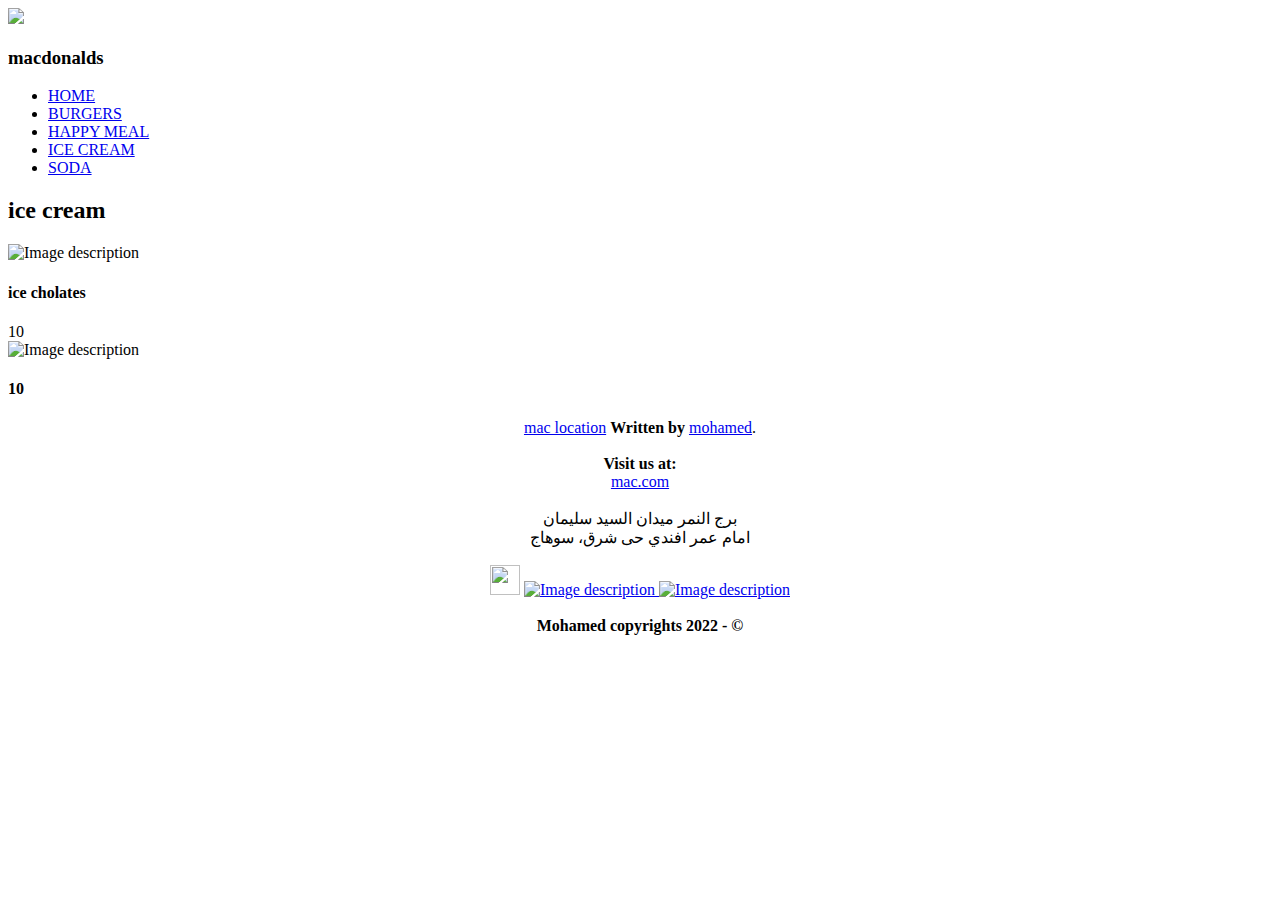
==== ice.html @ ec24ecb3 "added more pages" ====
<!DOCTYPE html>
<html>
  <head>
    <link rel="stylesheet" href="burgers.css"> 
  </head>
  <body>
    <section id="navbar">      
      <nav>
        <div class="container">
          <div class="menu-logo">
            <div class="navbar-brand">
              <span class="navbar-logo"><a href="index.html"> <img src="logo.jpg"/></a> </span> <div class="logo-name">
              <h3 class="section-title">macdonalds </h3>
              </div>
            </div>
          </div>
          <div class="menu-bar">
            <ul class="menu-items">
              <li><a href="index.html">  HOME  </a></li>
              <li><a href="burgers.html">BURGERS</a></li>
              <li><a href="happymeal.html">HAPPY MEAL</a></li>
              <li><a href="ice.html">ICE CREAM </a></li>
              <li><a href="soda.html">SODA</a></li>
            </ul>
          </div>
        </div>
      </nav>
    </section>
   
    <section id="latest-product">
      <div class="container-2">
        <h2 class="display-1 section-title">ice cream</h2>
        <div class="row">
          <div class="col-3 item">
            <div class="item-img">
              <img src="ice cream.png" alt="Image description" width="250px"  />
            </div>
            <div class="item-text">
              <h4 class="item-title">ice cholates</h4>
              <span class="item-price display-3">10 </span>
            </div>
           
          </div>
          <div class="col-3 item">
            <div class="item-img">
              <img src="t-mcdonalds-Vanilla-Reduced-Fat-Ice-Cream-Cone_1-4-product-tile-desktop.jpg" alt="Image description" />
            </div>
            <div class="item-text">
              <h4 class="item-title">10</h4>
              <span class="item-price display-3"></span>
            </div>
          </div>
          <div class="col-3 item">
            <div class="item-img">
              
            </div>
            <div class="item-text">
              <h4 class="item-title"></h4>
              <span class="item-price display-3"></span>
            </div>
          </div>
        </div>

        <div class="row"> 
          <div class="col-3 item">
            <div class="item-img">
              
            </div>
            <div class="item-text">
              <h4 class="item-title"></h4>
              <span class="item-price display-3"></span>
            </div>
          </div>
          <div class="col-3 item">
            <div class="item-img">
              
            </div>
            <div class="item-text">
              <h4 class="item-title"> </h4>
              <span class="item-price display-3"> </span>
            </div>
          </div>
          <div class="col-3 item">
            <div class="item-img">
              
            </div>
            <div class="item-text">
              <h4 class="item-title"></h4>
              <span class="item-price display-3"></span>
            </div>
          </div>
        </div>
        <div class="row">
          <div class="col-3 item">
            <div class="item-img">
            </div>
            <div class="item-text">
              <h4 class="item-title"></h4>
              <span class="item-price display-3"></span>
            </div>
          </div>
          <div class="col-3 item">
            <div class="item-img">
            </div>
            <div class="item-text">
              <h4 class="item-title"></h4>
              <span class="item-price display-3"></span>
            </div>
          </div>
          <div class="col-3 item">
            <div class="item-img">
            </div>
            <div class="item-text">
              <h4 class="item-title"></h4>
              <span class="item-price display-3"></span>
            </div>
          </div>
        </div>
      </div>
    </section> 
    <section id="footer"><p align="center">
    <a href="https://goo.gl/maps/amg4cPmYD9ZgC5DHA">mac location</a>

    <b>Written by</b> <a 
                         href="mailto:webmaster@example.com">mohamed</a>.<br>
    <br> <b> Visit us at:</b><br>
    <a href="www.macdolads.com">mac.com</a> <br><br>
    برج النمر ميدان السيد سليمان<br> امام عمر افندي حى شرق، سوهاج
    <br><br>
    <a href="https://www.facebook.com/McDonaldsEgypt/"><img src="-AudioToastIcon.png" width="30px" height="30px"></a> <a href="https://www.instagram.com/mcdonaldsegypt/?hl=en">
    <img src="instagram.png" alt="Image description"  width="30px" height="30px"/>
    </a>
    <a href="tel:+20 2 21600377">

      <img src="phone-(1).png" alt="Image description"width="30px"hieght="30px" />
    </a>
    <br><br>
    <b>
      Mohamed copyrights 2022 - ©</b>
    </p>

    </section>
  
  </body>
</html>
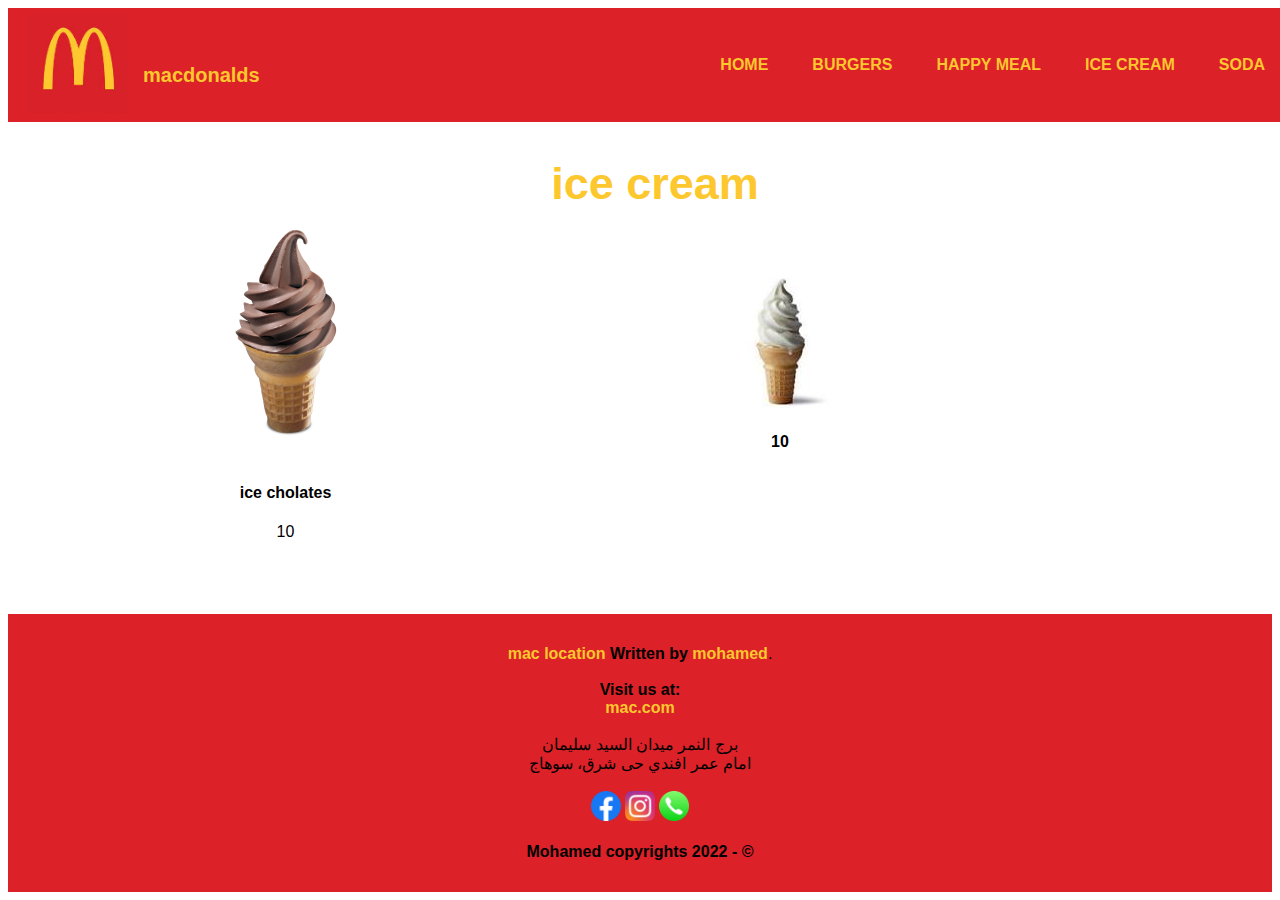
==== commit 4b62e406: "ice cream pic fixed" ====
--- a/ice.html
+++ b/ice.html
@@ -43,7 +43,7 @@
           </div>
           <div class="col-3 item">
             <div class="item-img">
-              <img src="t-mcdonalds-Vanilla-Reduced-Fat-Ice-Cream-Cone_1-4-product-tile-desktop.jpg" alt="Image description" />
+              <img src="images.jpg" alt="Image description" />
             </div>
             <div class="item-text">
               <h4 class="item-title">10</h4>
--- a/burgers.css
+++ b/burgers.css
@@ -0,0 +1,160 @@
+body {
+  background: white;
+  font-family: sans-serif;
+}
+h1 {
+  font-weight: bold;
+}
+.container{
+  padding-left: 15px;
+  padding-right: 15px;
+  margin-right: auto;
+  margin-left: auto;
+  position: relative;
+  width: 100%;
+  background-color: #dc2128;
+}
+
+.container-2{
+  padding-left: 15px;
+  padding-right: 15px;
+  margin-right: auto;
+  margin-left: auto;
+  position: relative;
+  width: 100%;
+  background-color: #FFF;
+}
+#section{
+  position: relative;
+}
+#navbar .container {
+  display: flex;
+  justify-content: space-between;
+  align-items: center;
+
+}
+.menu-items{
+  list-style: none;
+  display: flex;
+  flex-direction: row;
+  flex-wrap: wrap;
+  height: auto;
+  
+}
+a{
+  text-decoration: none;
+  color: #FDC72E ;
+  font-weight: 900;
+}
+.menu-items a{
+  padding: 0 10px;
+  margin:0 12px;
+  color: #FDC72E ;
+  font-weight: 900;
+}
+.menu-logo .navbar-brand{
+  display: flex;
+  padding: 5px;
+  padding-bottom: 5px;
+  align-items: center;
+}
+.menu-logo img{
+  height: 100px;
+}
+.navbar-logo{
+  margin-right: 15px;
+}
+.section-title{
+  font-weight: 900;
+  font-size: 20px;
+  font-style: normal;
+  line-height: 1.1;
+  color: #FDC72E ;
+  margin-bottom: 0;  
+}
+.title-1 h1{
+  text-align: center;
+  color: #dc2128;
+}
+#latest-product{
+  background-color: #fff;
+  margin-bottom: 30px;
+  margin-top: 30px;
+  text-align: center;
+}
+.row{
+  display: flex;
+  justify-content: space-around;
+  margin-right: 10px;
+  margin-left: 10px;
+  align-items: center;
+  flex-wrap: wrap;
+}
+.display-1{
+  font-size: 45px;
+  font-weight: 900;
+  text-align: center;
+}
+#footer{
+  background-color: #dc2128;
+  padding-top: 15px;
+  padding-bottom: 15px;
+}
+.center {
+  display: block;
+  margin-left: auto;
+  margin-right: auto;
+  width:50% ;
+  margin-bottom: 30px;
+  border-radius: 15px
+}
+/* The flip card container - set the width and height to whatever you want. We have added the border property to demonstrate that the flip itself goes out of the box on hover (remove perspective if you don't want the 3D effect */
+.flip-card {
+  background-color: transparent;
+  width: 370px;
+  height: 370px;
+  margin-bottom: 8px;
+  padding-top: 15px;
+  perspective: 1000px; /* Remove this if you don't want the 3D effect */
+}
+
+/* This container is needed to position the front and back side */
+.flip-card-inner {
+
+  width: 100%;
+  height: 100%;
+  text-align: center;
+  transition: transform 0.8s;
+  transform-style: preserve-3d;
+}
+
+/* Do an horizontal flip when you move the mouse over the flip box container */
+.flip-card:hover .flip-card-inner {
+  transform: rotateY(180deg);
+}
+
+/* Position the front and back side */
+.flip-card-front, .flip-card-back {
+  position: absolute;
+  width: 100%;
+  height: 100%;
+  -webkit-backface-visibility: hidden; /* Safari */
+  backface-visibility: hidden;
+}
+
+/* Style the front side (fallback if image is missing) */
+.flip-card-front {
+  background-color: #fff;
+  color: black;
+}
+
+/* Style the back side */
+.flip-card-back {
+  background-color: #fff;
+  color:black;
+  transform: rotateY(180deg);
+}
+
+.list{
+  font-size: 18px;
+}
